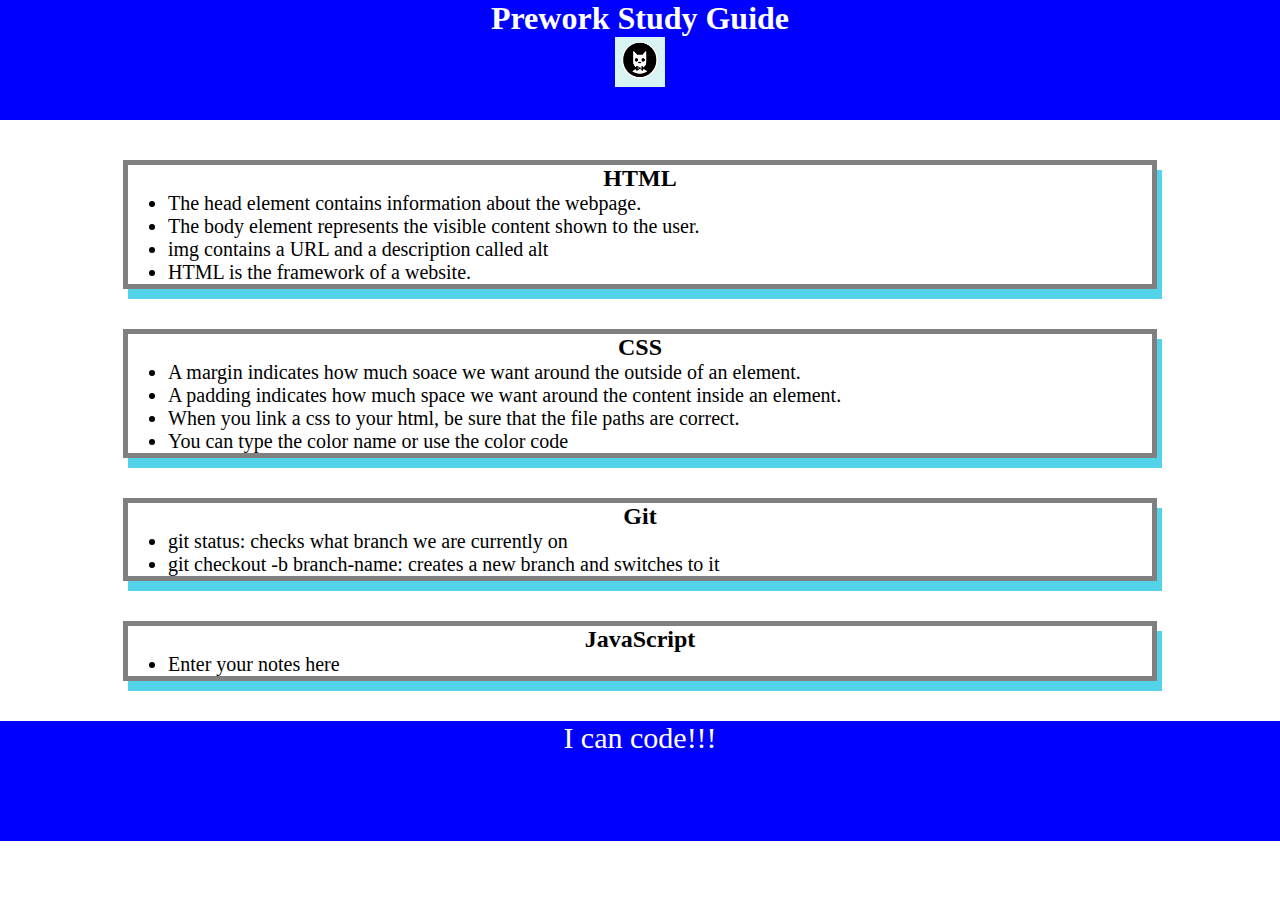
==== assets/index.html @ 48957d89 "added CSS to project" ====
<!DOCTYPE html>
<html lang="en">
  <head>
    <meta charset="UTF-8" />
    <meta http-equiv="X-UA-Compatible" content="IE=edge" />
    <meta name="viewport" content="width=device-width, initial-scale=1.0" />
    <link rel="stylesheet" href="style.css">
    <title>Prework Study Guide</title>
  </head>
  <body>
    <header id="top">
      <h1>Prework Study Guide</h1>
      <img src="bowtie-cat.png" alt="Profile image of cat wearing a bow tie." />
    </header>
    <main>
      <section class="card" id="html-section">
        <h2>HTML</h2>
        <ul>
          <li>The head element contains information about the webpage.</li>
          <li>The body element represents the visible content shown to the user.</li>
          <li>img contains a URL and a description called alt</li>
          <li>HTML is the framework of a website.</li>
        </ul>
      </section>
      
      <section class="card" id="css-section">
        <h2>CSS</h2>
        <ul>
          <li>A margin indicates how much soace we want around the outside of an element.</li>
          <li>A padding indicates how much space we want around the content inside an element.</li>
          <li>When you link a css to your html, be sure that the file paths are correct.</li>
          <li>You can type the color name or use the color code</li>
        </ul>
      </section>
      
      <section class="card" id="git-section">
         <h2>Git</h2> 
         <ul>
          <li>git status: checks what branch we are currently on</li>
          <li>git checkout -b branch-name: creates a new branch and switches to it</li>
         </ul>
        </section>

      <section class="card" id="javascript-section">
        <h2>JavaScript</h2>
        <ul>
          <li>Enter your notes here</li>
        </ul>
      </section>
    </main>

    <footer>
      <p>I can code!!!</p>
    </footer>
  </body>
</html>
---- assets/style.css ----
* {
    margin: 0;
    padding: 0;
}

header,
footer {
    width: 100%;
    height: 120px;
    background-color: rgb(0, 0, 255);
    color: white;
}

h1,
h2 {
    text-align: center;
}

img {
    display: block;
    height: 50px;
    width: 50px;
    margin-left: auto;
    margin-right: auto;
}

ul {
    padding-left: 40px;
    font-size: 20px;
}

p {
    text-align: center;
    font-size: 30px;
}
.card {
    width: 80%;
    margin: 40px auto;
    border: 5px solid gray;
    box-shadow: 5px 10px #53d3ea;
  }
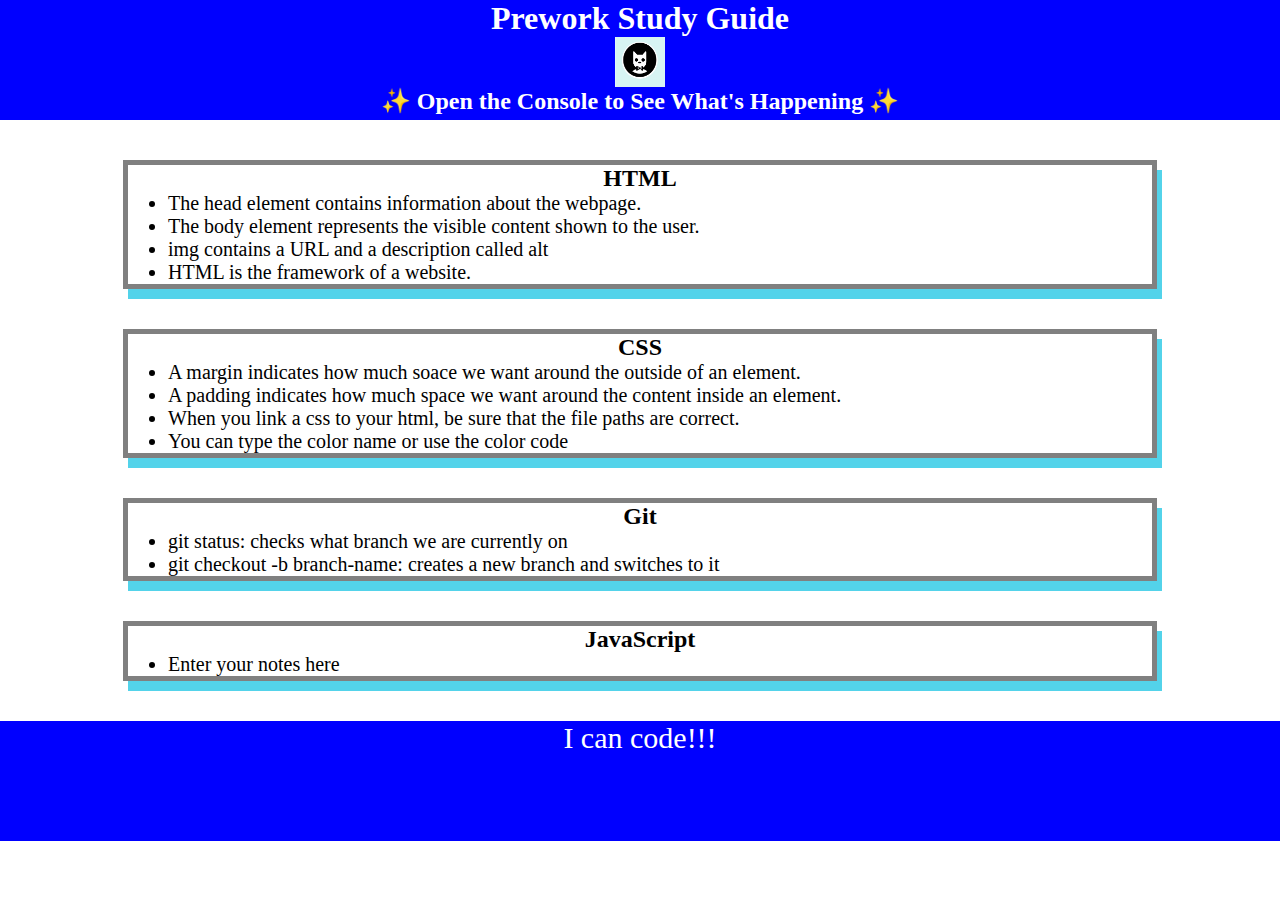
==== commit 828a06d2: "Added JavaScript to study guide" ====
--- a/assets/index.html
+++ b/assets/index.html
@@ -11,6 +11,7 @@
     <header id="top">
       <h1>Prework Study Guide</h1>
       <img src="bowtie-cat.png" alt="Profile image of cat wearing a bow tie." />
+      <h2>✨ Open the Console to See What's Happening ✨</h2>
     </header>
     <main>
       <section class="card" id="html-section">
@@ -52,5 +53,6 @@
     <footer>
       <p>I can code!!!</p>
     </footer>
+    <script src="./script.js"></script>
   </body>
 </html>
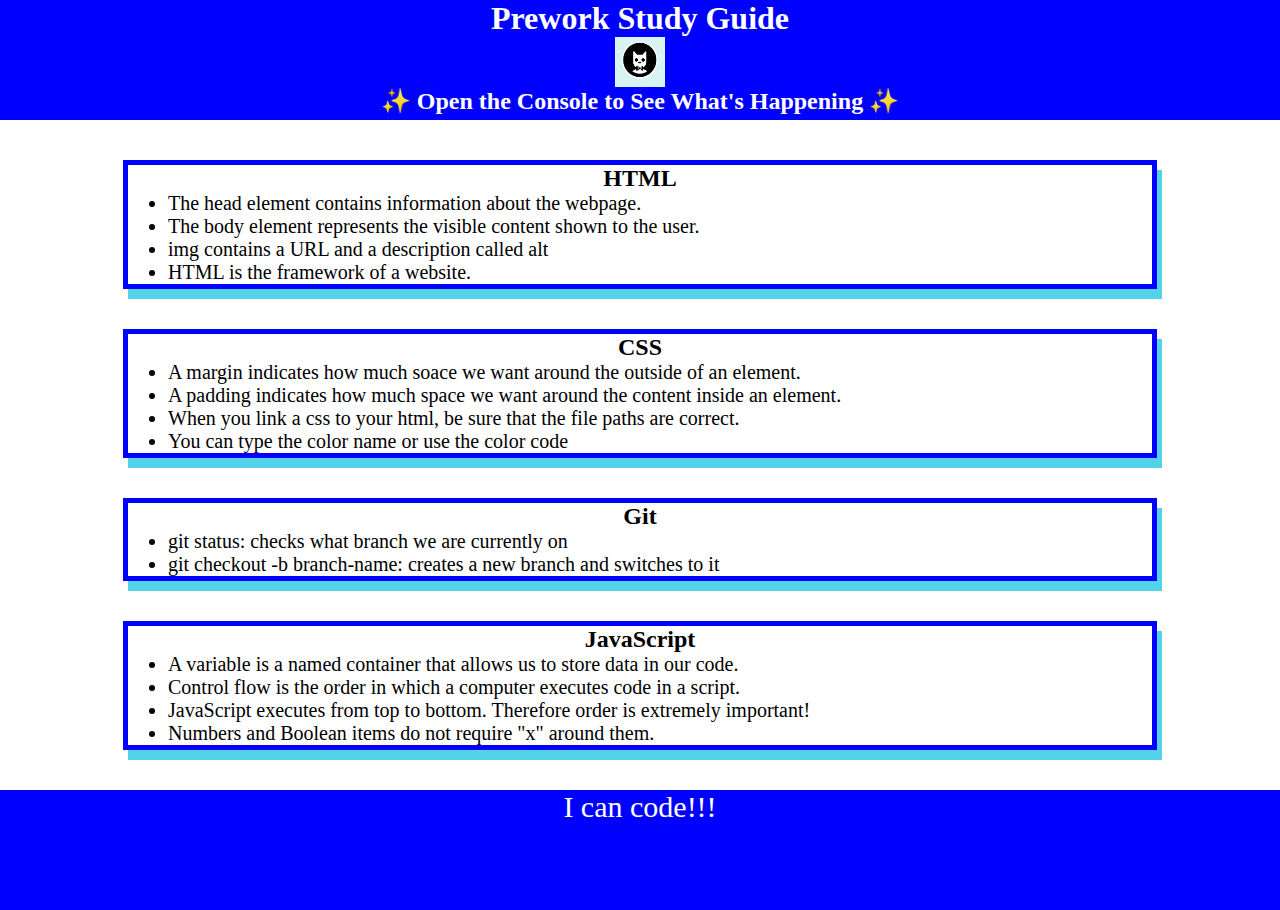
==== commit 9f09987c: "<added additional JavaScript>" ====
--- a/assets/index.html
+++ b/assets/index.html
@@ -45,7 +45,10 @@
       <section class="card" id="javascript-section">
         <h2>JavaScript</h2>
         <ul>
-          <li>Enter your notes here</li>
+          <li>A variable is a named container that allows us to store data in our code.</li>
+          <li>Control flow is the order in which a computer executes code in a script.</li>
+          <li>JavaScript executes from top to bottom. Therefore order is extremely important!</li>
+          <li>Numbers and Boolean items do not require "x" around them.</li>
         </ul>
       </section>
     </main>
--- a/assets/style.css
+++ b/assets/style.css
@@ -36,6 +36,6 @@
 .card {
     width: 80%;
     margin: 40px auto;
-    border: 5px solid gray;
+    border: 5px solid blue;
     box-shadow: 5px 10px #53d3ea;
   }
